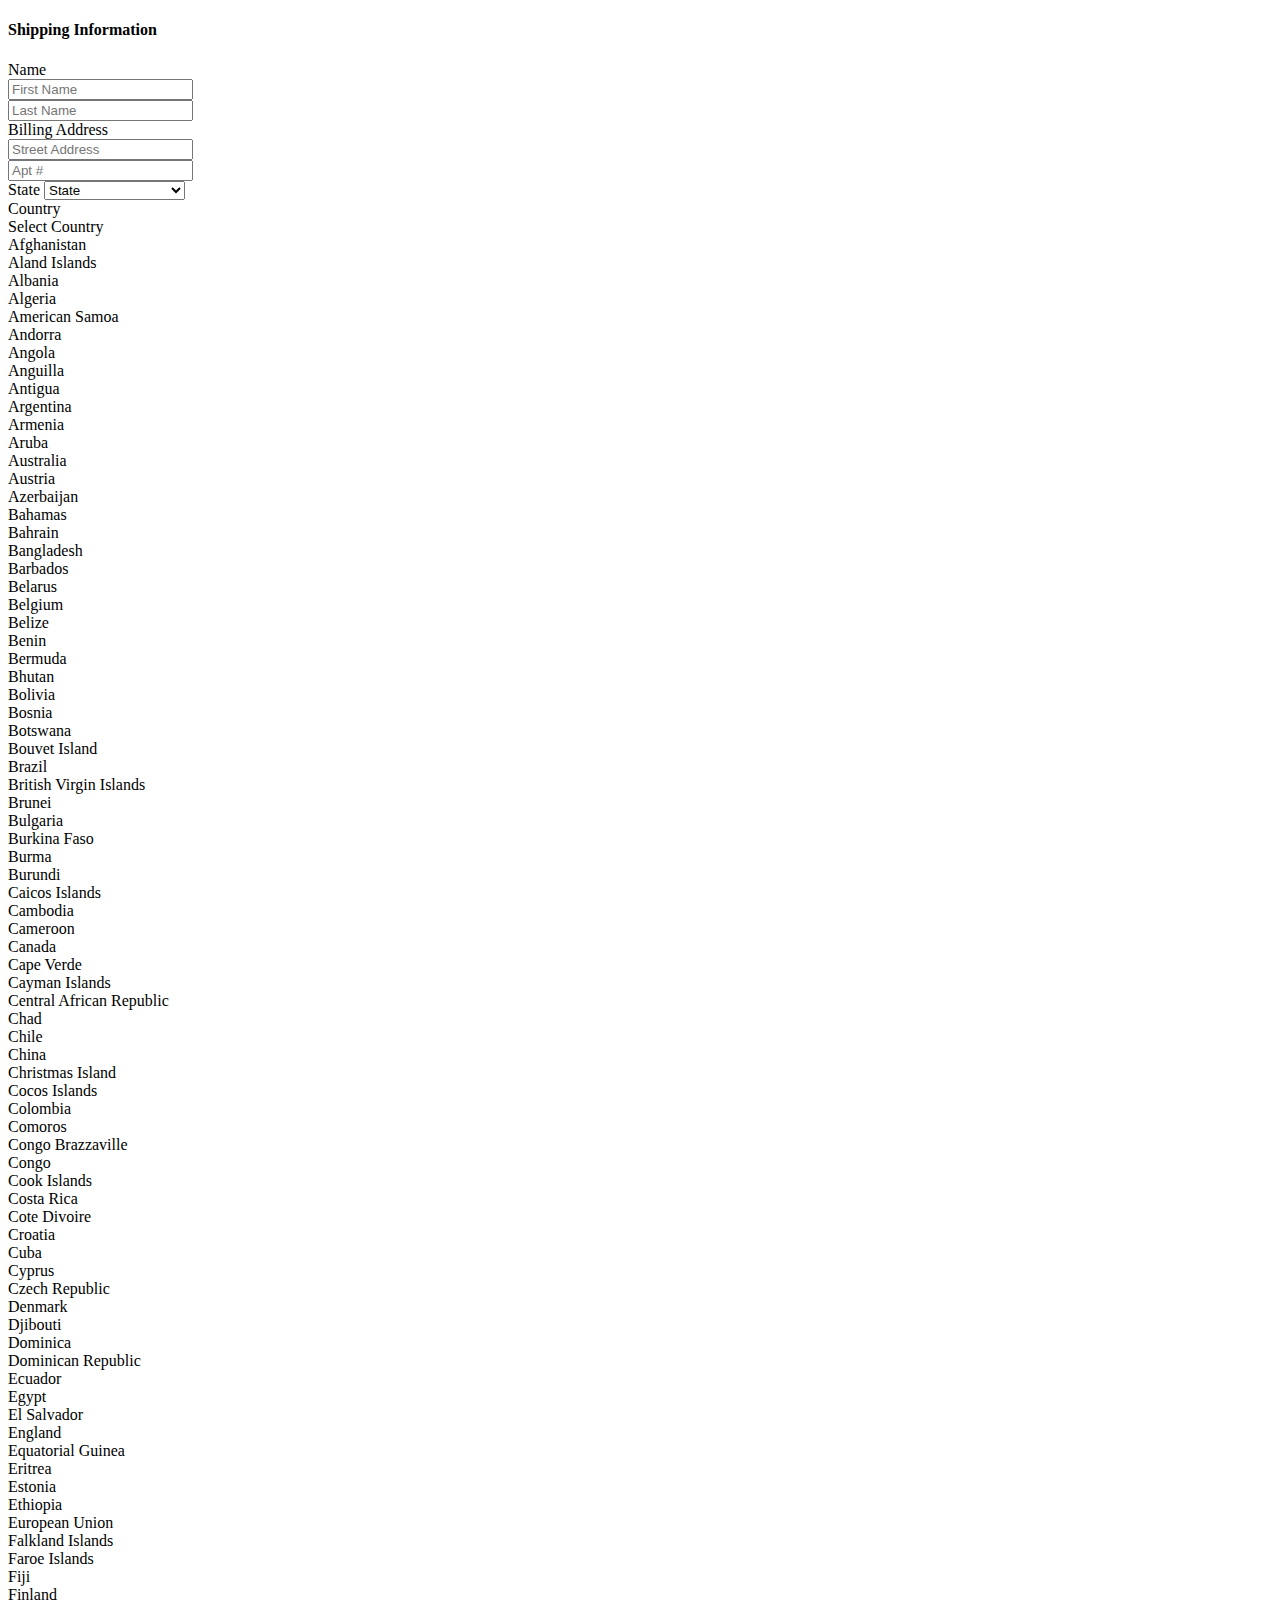
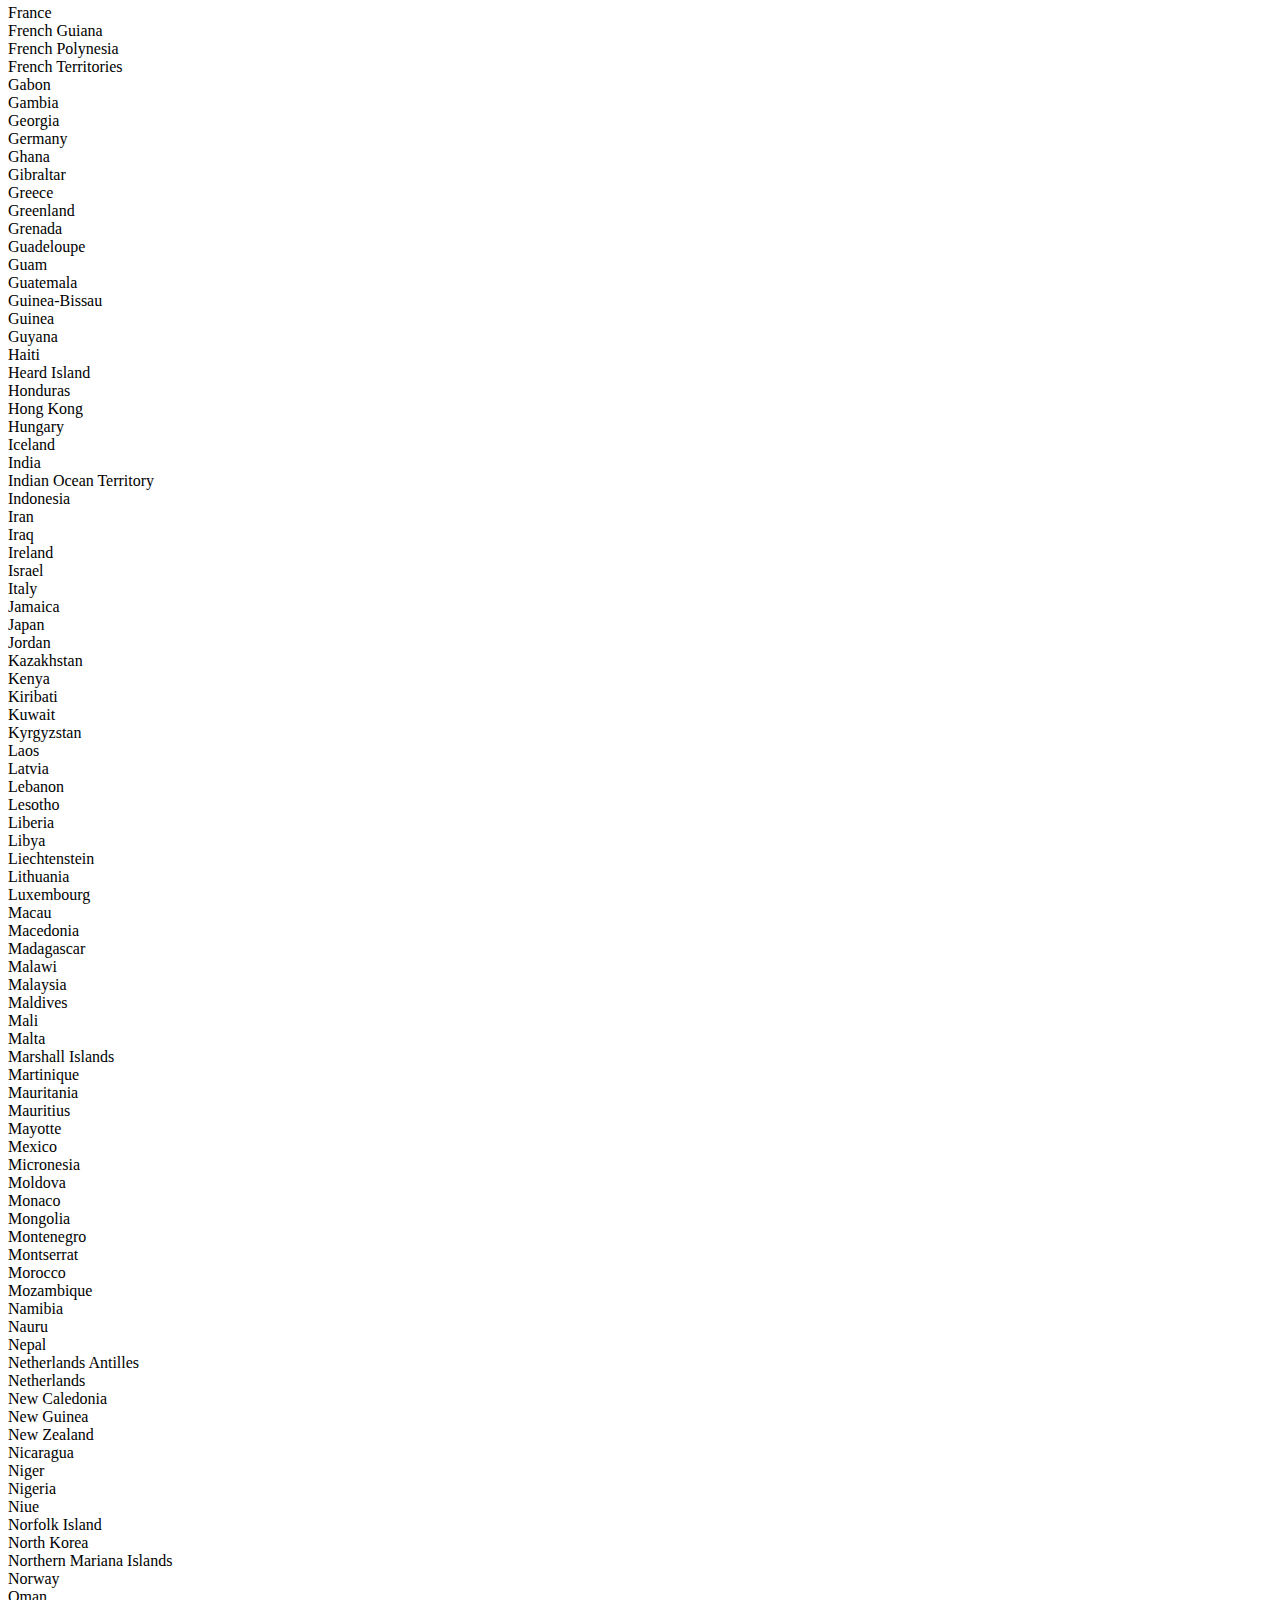
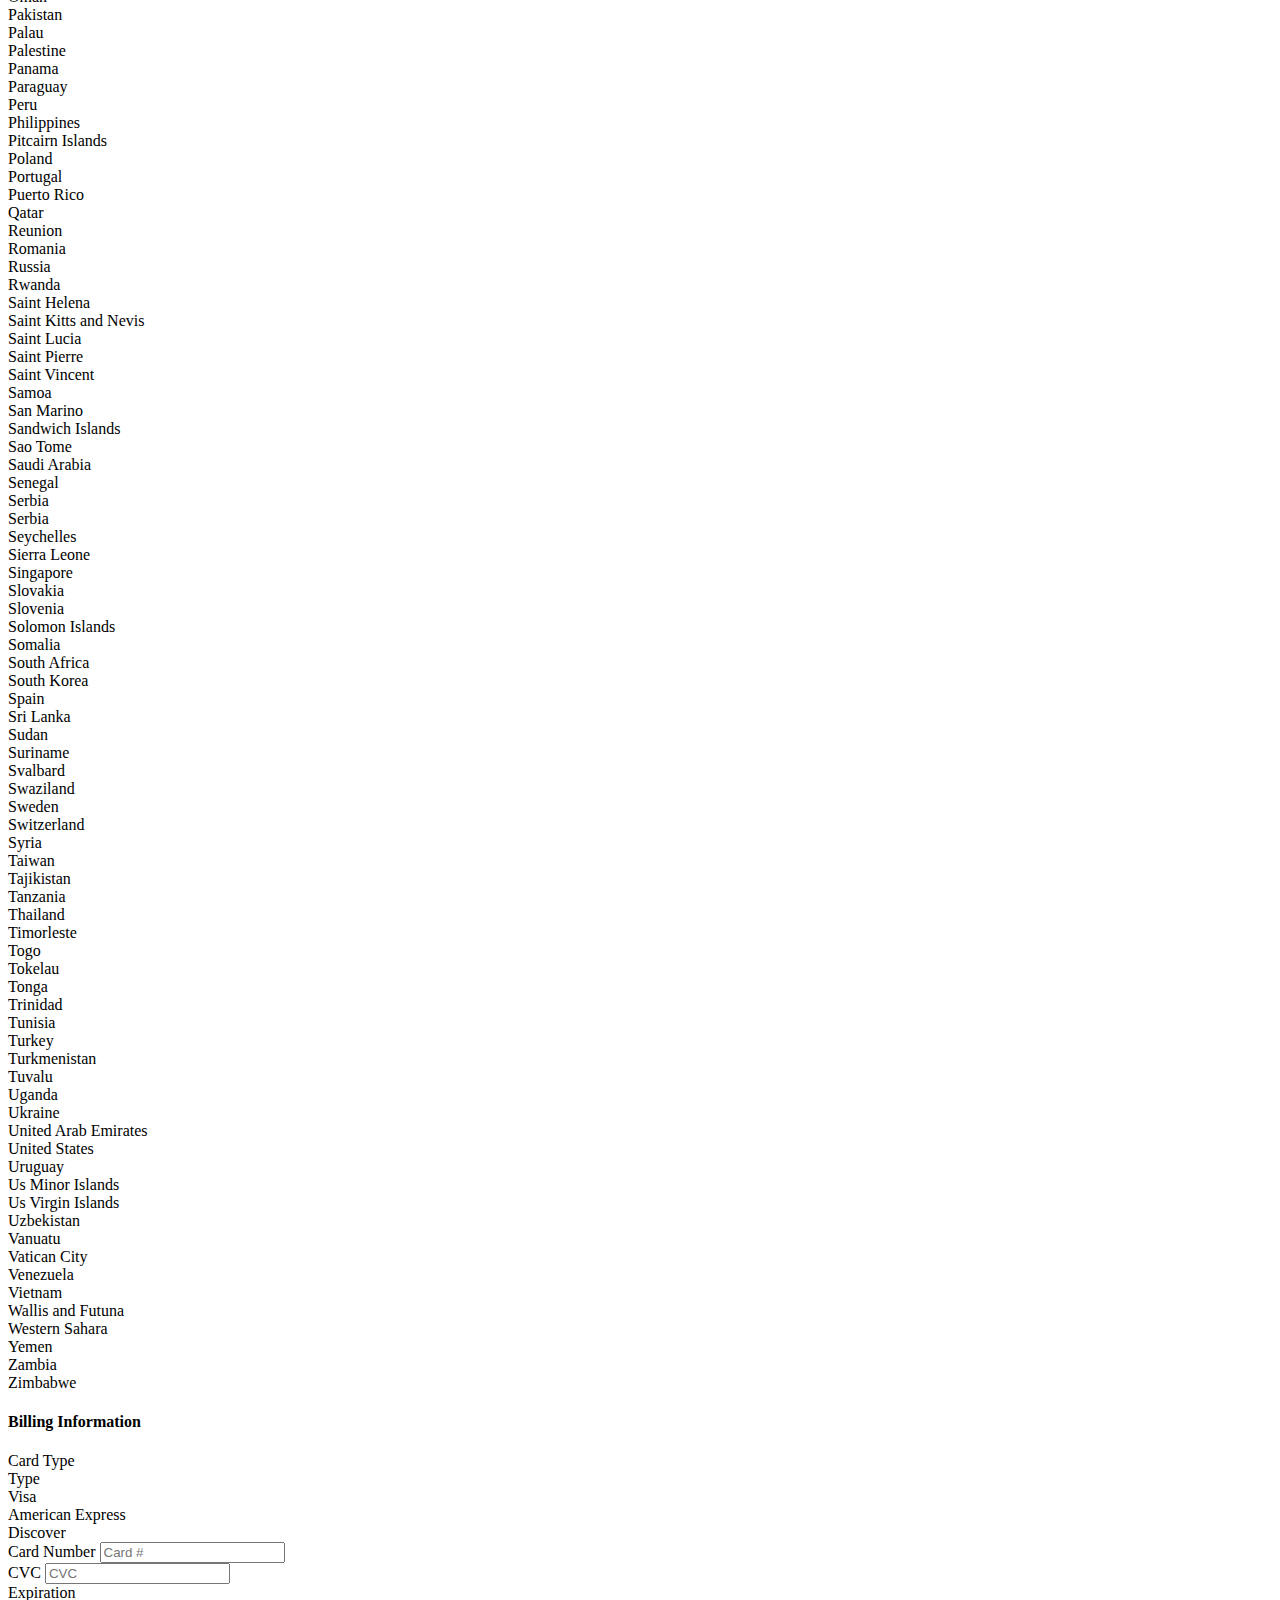
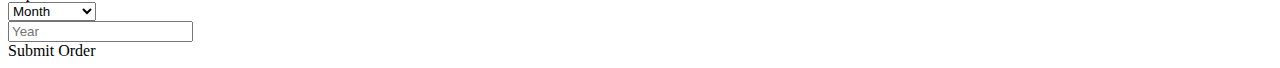
==== create.html @ bfea78b0 "adding flags" ====
<!DOCTYPE html>
<html lang="en">
<head>
        <meta charset="utf-8">

        <title>CodeCats: Your online CV with Python</title>
        <link rel="icon" type="image/png" href="img/favicon.png" sizes="32x32">

<!--JavaScript Framework: SemanticUI-->
        <script type="text/javascript" src="js/package.js"></script>
        <script type="text/javascript" src="js/semantic.js"></script>
        <script type="text/javascript" src="js/semantic.min.js"></script>

<!-- CSS Framework: AwesomeFont & SemanticUI -->
        <link rel="stylesheet" href="https://cdnjs.cloudflare.com/ajax/libs/font-awesome/4.6.3/css/font-awesome.min.css">
        <link href="css/semantic.css" rel="stylesheet">
        <link href="css/semantic.min.css" rel="stylesheet">

<!-- JavaScript: jQuery -->
        <script src="https://code.jquery.com/jquery-2.1.3.min.js"></script>

        <!-- Custom styles for this template go here -->
        <link href="css/styles.css" rel="stylesheet">

        <!-- Just for debugging purposes. -->
        <!--[if lt IE 9]><script src="../../docs-assets/js/ie8-responsive-file-warning.js"></script><![endif]-->
        <!-- HTML5 shim and Respond.js IE8 support of HTML5 elements and media queries -->
        <!--[if lt IE 9]>
        <script src="https://oss.maxcdn.com/libs/html5shiv/3.7.0/html5shiv.js"></script>
        <script src="https://oss.maxcdn.com/libs/respond.js/1.3.0/respond.min.js"></script>
        <![endif]-->
</head>

<body>

<form class="ui form">
  <h4 class="ui dividing header">Shipping Information</h4>
  <div class="field">
    <label>Name</label>
    <div class="two fields">
      <div class="field">
        <input type="text" name="shipping[first-name]" placeholder="First Name">
      </div>
      <div class="field">
        <input type="text" name="shipping[last-name]" placeholder="Last Name">
      </div>
    </div>
  </div>
  <div class="field">
    <label>Billing Address</label>
    <div class="fields">
      <div class="twelve wide field">
        <input type="text" name="shipping[address]" placeholder="Street Address">
      </div>
      <div class="four wide field">
        <input type="text" name="shipping[address-2]" placeholder="Apt #">
      </div>
    </div>
  </div>
  <div class="two fields">
    <div class="field">
      <label>State</label>
      <select class="ui fluid dropdown">
        <option value="">State</option>
    <option value="AL">Alabama</option>
    <option value="AK">Alaska</option>
    <option value="AZ">Arizona</option>
    <option value="AR">Arkansas</option>
    <option value="CA">California</option>
    <option value="CO">Colorado</option>
    <option value="CT">Connecticut</option>
    <option value="DE">Delaware</option>
    <option value="DC">District Of Columbia</option>
    <option value="FL">Florida</option>
    <option value="GA">Georgia</option>
    <option value="HI">Hawaii</option>
    <option value="ID">Idaho</option>
    <option value="IL">Illinois</option>
    <option value="IN">Indiana</option>
    <option value="IA">Iowa</option>
    <option value="KS">Kansas</option>
    <option value="KY">Kentucky</option>
    <option value="LA">Louisiana</option>
    <option value="ME">Maine</option>
    <option value="MD">Maryland</option>
    <option value="MA">Massachusetts</option>
    <option value="MI">Michigan</option>
    <option value="MN">Minnesota</option>
    <option value="MS">Mississippi</option>
    <option value="MO">Missouri</option>
    <option value="MT">Montana</option>
    <option value="NE">Nebraska</option>
    <option value="NV">Nevada</option>
    <option value="NH">New Hampshire</option>
    <option value="NJ">New Jersey</option>
    <option value="NM">New Mexico</option>
    <option value="NY">New York</option>
    <option value="NC">North Carolina</option>
    <option value="ND">North Dakota</option>
    <option value="OH">Ohio</option>
    <option value="OK">Oklahoma</option>
    <option value="OR">Oregon</option>
    <option value="PA">Pennsylvania</option>
    <option value="RI">Rhode Island</option>
    <option value="SC">South Carolina</option>
    <option value="SD">South Dakota</option>
    <option value="TN">Tennessee</option>
    <option value="TX">Texas</option>
    <option value="UT">Utah</option>
    <option value="VT">Vermont</option>
    <option value="VA">Virginia</option>
    <option value="WA">Washington</option>
    <option value="WV">West Virginia</option>
    <option value="WI">Wisconsin</option>
    <option value="WY">Wyoming</option>
      </select>
    </div>
    <div class="field">
      <label>Country</label>
      <div class="ui fluid search selection dropdown">
        <input type="hidden" name="country">
        <i class="dropdown icon"></i>
        <div class="default text">Select Country</div>
        <div class="menu">
    <div class="item" data-value="af"><i class="af flag"></i>Afghanistan</div>
    <div class="item" data-value="ax"><i class="ax flag"></i>Aland Islands</div>
    <div class="item" data-value="al"><i class="al flag"></i>Albania</div>
    <div class="item" data-value="dz"><i class="dz flag"></i>Algeria</div>
    <div class="item" data-value="as"><i class="as flag"></i>American Samoa</div>
    <div class="item" data-value="ad"><i class="ad flag"></i>Andorra</div>
    <div class="item" data-value="ao"><i class="ao flag"></i>Angola</div>
    <div class="item" data-value="ai"><i class="ai flag"></i>Anguilla</div>
    <div class="item" data-value="ag"><i class="ag flag"></i>Antigua</div>
    <div class="item" data-value="ar"><i class="ar flag"></i>Argentina</div>
    <div class="item" data-value="am"><i class="am flag"></i>Armenia</div>
    <div class="item" data-value="aw"><i class="aw flag"></i>Aruba</div>
    <div class="item" data-value="au"><i class="au flag"></i>Australia</div>
    <div class="item" data-value="at"><i class="at flag"></i>Austria</div>
    <div class="item" data-value="az"><i class="az flag"></i>Azerbaijan</div>
    <div class="item" data-value="bs"><i class="bs flag"></i>Bahamas</div>
    <div class="item" data-value="bh"><i class="bh flag"></i>Bahrain</div>
    <div class="item" data-value="bd"><i class="bd flag"></i>Bangladesh</div>
    <div class="item" data-value="bb"><i class="bb flag"></i>Barbados</div>
    <div class="item" data-value="by"><i class="by flag"></i>Belarus</div>
    <div class="item" data-value="be"><i class="be flag"></i>Belgium</div>
    <div class="item" data-value="bz"><i class="bz flag"></i>Belize</div>
    <div class="item" data-value="bj"><i class="bj flag"></i>Benin</div>
    <div class="item" data-value="bm"><i class="bm flag"></i>Bermuda</div>
    <div class="item" data-value="bt"><i class="bt flag"></i>Bhutan</div>
    <div class="item" data-value="bo"><i class="bo flag"></i>Bolivia</div>
    <div class="item" data-value="ba"><i class="ba flag"></i>Bosnia</div>
    <div class="item" data-value="bw"><i class="bw flag"></i>Botswana</div>
    <div class="item" data-value="bv"><i class="bv flag"></i>Bouvet Island</div>
    <div class="item" data-value="br"><i class="br flag"></i>Brazil</div>
    <div class="item" data-value="vg"><i class="vg flag"></i>British Virgin Islands</div>
    <div class="item" data-value="bn"><i class="bn flag"></i>Brunei</div>
    <div class="item" data-value="bg"><i class="bg flag"></i>Bulgaria</div>
    <div class="item" data-value="bf"><i class="bf flag"></i>Burkina Faso</div>
    <div class="item" data-value="ar"><i class="ar flag"></i>Burma</div>
    <div class="item" data-value="bi"><i class="bi flag"></i>Burundi</div>
    <div class="item" data-value="tc"><i class="tc flag"></i>Caicos Islands</div>
    <div class="item" data-value="kh"><i class="kh flag"></i>Cambodia</div>
    <div class="item" data-value="cm"><i class="cm flag"></i>Cameroon</div>
    <div class="item" data-value="ca"><i class="ca flag"></i>Canada</div>
    <div class="item" data-value="cv"><i class="cv flag"></i>Cape Verde</div>
    <div class="item" data-value="ky"><i class="ky flag"></i>Cayman Islands</div>
    <div class="item" data-value="cf"><i class="cf flag"></i>Central African Republic</div>
    <div class="item" data-value="td"><i class="td flag"></i>Chad</div>
    <div class="item" data-value="cl"><i class="cl flag"></i>Chile</div>
    <div class="item" data-value="cn"><i class="cn flag"></i>China</div>
    <div class="item" data-value="cx"><i class="cx flag"></i>Christmas Island</div>
    <div class="item" data-value="cc"><i class="cc flag"></i>Cocos Islands</div>
    <div class="item" data-value="co"><i class="co flag"></i>Colombia</div>
    <div class="item" data-value="km"><i class="km flag"></i>Comoros</div>
    <div class="item" data-value="cg"><i class="cg flag"></i>Congo Brazzaville</div>
    <div class="item" data-value="cd"><i class="cd flag"></i>Congo</div>
    <div class="item" data-value="ck"><i class="ck flag"></i>Cook Islands</div>
    <div class="item" data-value="cr"><i class="cr flag"></i>Costa Rica</div>
    <div class="item" data-value="ci"><i class="ci flag"></i>Cote Divoire</div>
    <div class="item" data-value="hr"><i class="hr flag"></i>Croatia</div>
    <div class="item" data-value="cu"><i class="cu flag"></i>Cuba</div>
    <div class="item" data-value="cy"><i class="cy flag"></i>Cyprus</div>
    <div class="item" data-value="cz"><i class="cz flag"></i>Czech Republic</div>
    <div class="item" data-value="dk"><i class="dk flag"></i>Denmark</div>
    <div class="item" data-value="dj"><i class="dj flag"></i>Djibouti</div>
    <div class="item" data-value="dm"><i class="dm flag"></i>Dominica</div>
    <div class="item" data-value="do"><i class="do flag"></i>Dominican Republic</div>
    <div class="item" data-value="ec"><i class="ec flag"></i>Ecuador</div>
    <div class="item" data-value="eg"><i class="eg flag"></i>Egypt</div>
    <div class="item" data-value="sv"><i class="sv flag"></i>El Salvador</div>
    <div class="item" data-value="gb"><i class="gb flag"></i>England</div>
    <div class="item" data-value="gq"><i class="gq flag"></i>Equatorial Guinea</div>
    <div class="item" data-value="er"><i class="er flag"></i>Eritrea</div>
    <div class="item" data-value="ee"><i class="ee flag"></i>Estonia</div>
    <div class="item" data-value="et"><i class="et flag"></i>Ethiopia</div>
    <div class="item" data-value="eu"><i class="eu flag"></i>European Union</div>
    <div class="item" data-value="fk"><i class="fk flag"></i>Falkland Islands</div>
    <div class="item" data-value="fo"><i class="fo flag"></i>Faroe Islands</div>
    <div class="item" data-value="fj"><i class="fj flag"></i>Fiji</div>
    <div class="item" data-value="fi"><i class="fi flag"></i>Finland</div>
    <div class="item" data-value="fr"><i class="fr flag"></i>France</div>
    <div class="item" data-value="gf"><i class="gf flag"></i>French Guiana</div>
    <div class="item" data-value="pf"><i class="pf flag"></i>French Polynesia</div>
    <div class="item" data-value="tf"><i class="tf flag"></i>French Territories</div>
    <div class="item" data-value="ga"><i class="ga flag"></i>Gabon</div>
    <div class="item" data-value="gm"><i class="gm flag"></i>Gambia</div>
    <div class="item" data-value="ge"><i class="ge flag"></i>Georgia</div>
    <div class="item" data-value="de"><i class="de flag"></i>Germany</div>
    <div class="item" data-value="gh"><i class="gh flag"></i>Ghana</div>
    <div class="item" data-value="gi"><i class="gi flag"></i>Gibraltar</div>
    <div class="item" data-value="gr"><i class="gr flag"></i>Greece</div>
    <div class="item" data-value="gl"><i class="gl flag"></i>Greenland</div>
    <div class="item" data-value="gd"><i class="gd flag"></i>Grenada</div>
    <div class="item" data-value="gp"><i class="gp flag"></i>Guadeloupe</div>
    <div class="item" data-value="gu"><i class="gu flag"></i>Guam</div>
    <div class="item" data-value="gt"><i class="gt flag"></i>Guatemala</div>
    <div class="item" data-value="gw"><i class="gw flag"></i>Guinea-Bissau</div>
    <div class="item" data-value="gn"><i class="gn flag"></i>Guinea</div>
    <div class="item" data-value="gy"><i class="gy flag"></i>Guyana</div>
    <div class="item" data-value="ht"><i class="ht flag"></i>Haiti</div>
    <div class="item" data-value="hm"><i class="hm flag"></i>Heard Island</div>
    <div class="item" data-value="hn"><i class="hn flag"></i>Honduras</div>
    <div class="item" data-value="hk"><i class="hk flag"></i>Hong Kong</div>
    <div class="item" data-value="hu"><i class="hu flag"></i>Hungary</div>
    <div class="item" data-value="is"><i class="is flag"></i>Iceland</div>
    <div class="item" data-value="in"><i class="in flag"></i>India</div>
    <div class="item" data-value="io"><i class="io flag"></i>Indian Ocean Territory</div>
    <div class="item" data-value="id"><i class="id flag"></i>Indonesia</div>
    <div class="item" data-value="ir"><i class="ir flag"></i>Iran</div>
    <div class="item" data-value="iq"><i class="iq flag"></i>Iraq</div>
    <div class="item" data-value="ie"><i class="ie flag"></i>Ireland</div>
    <div class="item" data-value="il"><i class="il flag"></i>Israel</div>
    <div class="item" data-value="it"><i class="it flag"></i>Italy</div>
    <div class="item" data-value="jm"><i class="jm flag"></i>Jamaica</div>
    <div class="item" data-value="jp"><i class="jp flag"></i>Japan</div>
    <div class="item" data-value="jo"><i class="jo flag"></i>Jordan</div>
    <div class="item" data-value="kz"><i class="kz flag"></i>Kazakhstan</div>
    <div class="item" data-value="ke"><i class="ke flag"></i>Kenya</div>
    <div class="item" data-value="ki"><i class="ki flag"></i>Kiribati</div>
    <div class="item" data-value="kw"><i class="kw flag"></i>Kuwait</div>
    <div class="item" data-value="kg"><i class="kg flag"></i>Kyrgyzstan</div>
    <div class="item" data-value="la"><i class="la flag"></i>Laos</div>
    <div class="item" data-value="lv"><i class="lv flag"></i>Latvia</div>
    <div class="item" data-value="lb"><i class="lb flag"></i>Lebanon</div>
    <div class="item" data-value="ls"><i class="ls flag"></i>Lesotho</div>
    <div class="item" data-value="lr"><i class="lr flag"></i>Liberia</div>
    <div class="item" data-value="ly"><i class="ly flag"></i>Libya</div>
    <div class="item" data-value="li"><i class="li flag"></i>Liechtenstein</div>
    <div class="item" data-value="lt"><i class="lt flag"></i>Lithuania</div>
    <div class="item" data-value="lu"><i class="lu flag"></i>Luxembourg</div>
    <div class="item" data-value="mo"><i class="mo flag"></i>Macau</div>
    <div class="item" data-value="mk"><i class="mk flag"></i>Macedonia</div>
    <div class="item" data-value="mg"><i class="mg flag"></i>Madagascar</div>
    <div class="item" data-value="mw"><i class="mw flag"></i>Malawi</div>
    <div class="item" data-value="my"><i class="my flag"></i>Malaysia</div>
    <div class="item" data-value="mv"><i class="mv flag"></i>Maldives</div>
    <div class="item" data-value="ml"><i class="ml flag"></i>Mali</div>
    <div class="item" data-value="mt"><i class="mt flag"></i>Malta</div>
    <div class="item" data-value="mh"><i class="mh flag"></i>Marshall Islands</div>
    <div class="item" data-value="mq"><i class="mq flag"></i>Martinique</div>
    <div class="item" data-value="mr"><i class="mr flag"></i>Mauritania</div>
    <div class="item" data-value="mu"><i class="mu flag"></i>Mauritius</div>
    <div class="item" data-value="yt"><i class="yt flag"></i>Mayotte</div>
    <div class="item" data-value="mx"><i class="mx flag"></i>Mexico</div>
    <div class="item" data-value="fm"><i class="fm flag"></i>Micronesia</div>
    <div class="item" data-value="md"><i class="md flag"></i>Moldova</div>
    <div class="item" data-value="mc"><i class="mc flag"></i>Monaco</div>
    <div class="item" data-value="mn"><i class="mn flag"></i>Mongolia</div>
    <div class="item" data-value="me"><i class="me flag"></i>Montenegro</div>
    <div class="item" data-value="ms"><i class="ms flag"></i>Montserrat</div>
    <div class="item" data-value="ma"><i class="ma flag"></i>Morocco</div>
    <div class="item" data-value="mz"><i class="mz flag"></i>Mozambique</div>
    <div class="item" data-value="na"><i class="na flag"></i>Namibia</div>
    <div class="item" data-value="nr"><i class="nr flag"></i>Nauru</div>
    <div class="item" data-value="np"><i class="np flag"></i>Nepal</div>
    <div class="item" data-value="an"><i class="an flag"></i>Netherlands Antilles</div>
    <div class="item" data-value="nl"><i class="nl flag"></i>Netherlands</div>
    <div class="item" data-value="nc"><i class="nc flag"></i>New Caledonia</div>
    <div class="item" data-value="pg"><i class="pg flag"></i>New Guinea</div>
    <div class="item" data-value="nz"><i class="nz flag"></i>New Zealand</div>
    <div class="item" data-value="ni"><i class="ni flag"></i>Nicaragua</div>
    <div class="item" data-value="ne"><i class="ne flag"></i>Niger</div>
    <div class="item" data-value="ng"><i class="ng flag"></i>Nigeria</div>
    <div class="item" data-value="nu"><i class="nu flag"></i>Niue</div>
    <div class="item" data-value="nf"><i class="nf flag"></i>Norfolk Island</div>
    <div class="item" data-value="kp"><i class="kp flag"></i>North Korea</div>
    <div class="item" data-value="mp"><i class="mp flag"></i>Northern Mariana Islands</div>
    <div class="item" data-value="no"><i class="no flag"></i>Norway</div>
    <div class="item" data-value="om"><i class="om flag"></i>Oman</div>
    <div class="item" data-value="pk"><i class="pk flag"></i>Pakistan</div>
    <div class="item" data-value="pw"><i class="pw flag"></i>Palau</div>
    <div class="item" data-value="ps"><i class="ps flag"></i>Palestine</div>
    <div class="item" data-value="pa"><i class="pa flag"></i>Panama</div>
    <div class="item" data-value="py"><i class="py flag"></i>Paraguay</div>
    <div class="item" data-value="pe"><i class="pe flag"></i>Peru</div>
    <div class="item" data-value="ph"><i class="ph flag"></i>Philippines</div>
    <div class="item" data-value="pn"><i class="pn flag"></i>Pitcairn Islands</div>
    <div class="item" data-value="pl"><i class="pl flag"></i>Poland</div>
    <div class="item" data-value="pt"><i class="pt flag"></i>Portugal</div>
    <div class="item" data-value="pr"><i class="pr flag"></i>Puerto Rico</div>
    <div class="item" data-value="qa"><i class="qa flag"></i>Qatar</div>
    <div class="item" data-value="re"><i class="re flag"></i>Reunion</div>
    <div class="item" data-value="ro"><i class="ro flag"></i>Romania</div>
    <div class="item" data-value="ru"><i class="ru flag"></i>Russia</div>
    <div class="item" data-value="rw"><i class="rw flag"></i>Rwanda</div>
    <div class="item" data-value="sh"><i class="sh flag"></i>Saint Helena</div>
    <div class="item" data-value="kn"><i class="kn flag"></i>Saint Kitts and Nevis</div>
    <div class="item" data-value="lc"><i class="lc flag"></i>Saint Lucia</div>
    <div class="item" data-value="pm"><i class="pm flag"></i>Saint Pierre</div>
    <div class="item" data-value="vc"><i class="vc flag"></i>Saint Vincent</div>
    <div class="item" data-value="ws"><i class="ws flag"></i>Samoa</div>
    <div class="item" data-value="sm"><i class="sm flag"></i>San Marino</div>
    <div class="item" data-value="gs"><i class="gs flag"></i>Sandwich Islands</div>
    <div class="item" data-value="st"><i class="st flag"></i>Sao Tome</div>
    <div class="item" data-value="sa"><i class="sa flag"></i>Saudi Arabia</div>
    <div class="item" data-value="sn"><i class="sn flag"></i>Senegal</div>
    <div class="item" data-value="cs"><i class="cs flag"></i>Serbia</div>
    <div class="item" data-value="rs"><i class="rs flag"></i>Serbia</div>
    <div class="item" data-value="sc"><i class="sc flag"></i>Seychelles</div>
    <div class="item" data-value="sl"><i class="sl flag"></i>Sierra Leone</div>
    <div class="item" data-value="sg"><i class="sg flag"></i>Singapore</div>
    <div class="item" data-value="sk"><i class="sk flag"></i>Slovakia</div>
    <div class="item" data-value="si"><i class="si flag"></i>Slovenia</div>
    <div class="item" data-value="sb"><i class="sb flag"></i>Solomon Islands</div>
    <div class="item" data-value="so"><i class="so flag"></i>Somalia</div>
    <div class="item" data-value="za"><i class="za flag"></i>South Africa</div>
    <div class="item" data-value="kr"><i class="kr flag"></i>South Korea</div>
    <div class="item" data-value="es"><i class="es flag"></i>Spain</div>
    <div class="item" data-value="lk"><i class="lk flag"></i>Sri Lanka</div>
    <div class="item" data-value="sd"><i class="sd flag"></i>Sudan</div>
    <div class="item" data-value="sr"><i class="sr flag"></i>Suriname</div>
    <div class="item" data-value="sj"><i class="sj flag"></i>Svalbard</div>
    <div class="item" data-value="sz"><i class="sz flag"></i>Swaziland</div>
    <div class="item" data-value="se"><i class="se flag"></i>Sweden</div>
    <div class="item" data-value="ch"><i class="ch flag"></i>Switzerland</div>
    <div class="item" data-value="sy"><i class="sy flag"></i>Syria</div>
    <div class="item" data-value="tw"><i class="tw flag"></i>Taiwan</div>
    <div class="item" data-value="tj"><i class="tj flag"></i>Tajikistan</div>
    <div class="item" data-value="tz"><i class="tz flag"></i>Tanzania</div>
    <div class="item" data-value="th"><i class="th flag"></i>Thailand</div>
    <div class="item" data-value="tl"><i class="tl flag"></i>Timorleste</div>
    <div class="item" data-value="tg"><i class="tg flag"></i>Togo</div>
    <div class="item" data-value="tk"><i class="tk flag"></i>Tokelau</div>
    <div class="item" data-value="to"><i class="to flag"></i>Tonga</div>
    <div class="item" data-value="tt"><i class="tt flag"></i>Trinidad</div>
    <div class="item" data-value="tn"><i class="tn flag"></i>Tunisia</div>
    <div class="item" data-value="tr"><i class="tr flag"></i>Turkey</div>
    <div class="item" data-value="tm"><i class="tm flag"></i>Turkmenistan</div>
    <div class="item" data-value="tv"><i class="tv flag"></i>Tuvalu</div>
    <div class="item" data-value="ug"><i class="ug flag"></i>Uganda</div>
    <div class="item" data-value="ua"><i class="ua flag"></i>Ukraine</div>
    <div class="item" data-value="ae"><i class="ae flag"></i>United Arab Emirates</div>
    <div class="item" data-value="us"><i class="us flag"></i>United States</div>
    <div class="item" data-value="uy"><i class="uy flag"></i>Uruguay</div>
    <div class="item" data-value="um"><i class="um flag"></i>Us Minor Islands</div>
    <div class="item" data-value="vi"><i class="vi flag"></i>Us Virgin Islands</div>
    <div class="item" data-value="uz"><i class="uz flag"></i>Uzbekistan</div>
    <div class="item" data-value="vu"><i class="vu flag"></i>Vanuatu</div>
    <div class="item" data-value="va"><i class="va flag"></i>Vatican City</div>
    <div class="item" data-value="ve"><i class="ve flag"></i>Venezuela</div>
    <div class="item" data-value="vn"><i class="vn flag"></i>Vietnam</div>
    <div class="item" data-value="wf"><i class="wf flag"></i>Wallis and Futuna</div>
    <div class="item" data-value="eh"><i class="eh flag"></i>Western Sahara</div>
    <div class="item" data-value="ye"><i class="ye flag"></i>Yemen</div>
    <div class="item" data-value="zm"><i class="zm flag"></i>Zambia</div>
    <div class="item" data-value="zw"><i class="zw flag"></i>Zimbabwe</div>
  </div>
      </div>
    </div>
  </div>
  <h4 class="ui dividing header">Billing Information</h4>
  <div class="field">
    <label>Card Type</label>
    <div class="ui selection dropdown">
      <input type="hidden" name="card[type]">
      <div class="default text">Type</div>
      <i class="dropdown icon"></i>
      <div class="menu">
        <div class="item" data-value="visa">
          <i class="visa icon"></i>
          Visa
        </div>
        <div class="item" data-value="amex">
          <i class="amex icon"></i>
          American Express
        </div>
        <div class="item" data-value="discover">
          <i class="discover icon"></i>
          Discover
        </div>
      </div>
    </div>
  </div>
  <div class="fields">
    <div class="seven wide field">
      <label>Card Number</label>
      <input type="text" name="card[number]" maxlength="16" placeholder="Card #">
    </div>
    <div class="three wide field">
      <label>CVC</label>
      <input type="text" name="card[cvc]" maxlength="3" placeholder="CVC">
    </div>
    <div class="six wide field">
      <label>Expiration</label>
      <div class="two fields">
        <div class="field">
          <select class="ui fluid search dropdown" name="card[expire-month]">
            <option value="">Month</option>
            <option value="1">January</option>
            <option value="2">February</option>
            <option value="3">March</option>
            <option value="4">April</option>
            <option value="5">May</option>
            <option value="6">June</option>
            <option value="7">July</option>
            <option value="8">August</option>
            <option value="9">September</option>
            <option value="10">October</option>
            <option value="11">November</option>
            <option value="12">December</option>
          </select>
        </div>
        <div class="field">
          <input type="text" name="card[expire-year]" maxlength="4" placeholder="Year">
        </div>
      </div>
    </div>
  </div>
  <div class="ui button" tabindex="0">Submit Order</div>
</form>
</body>
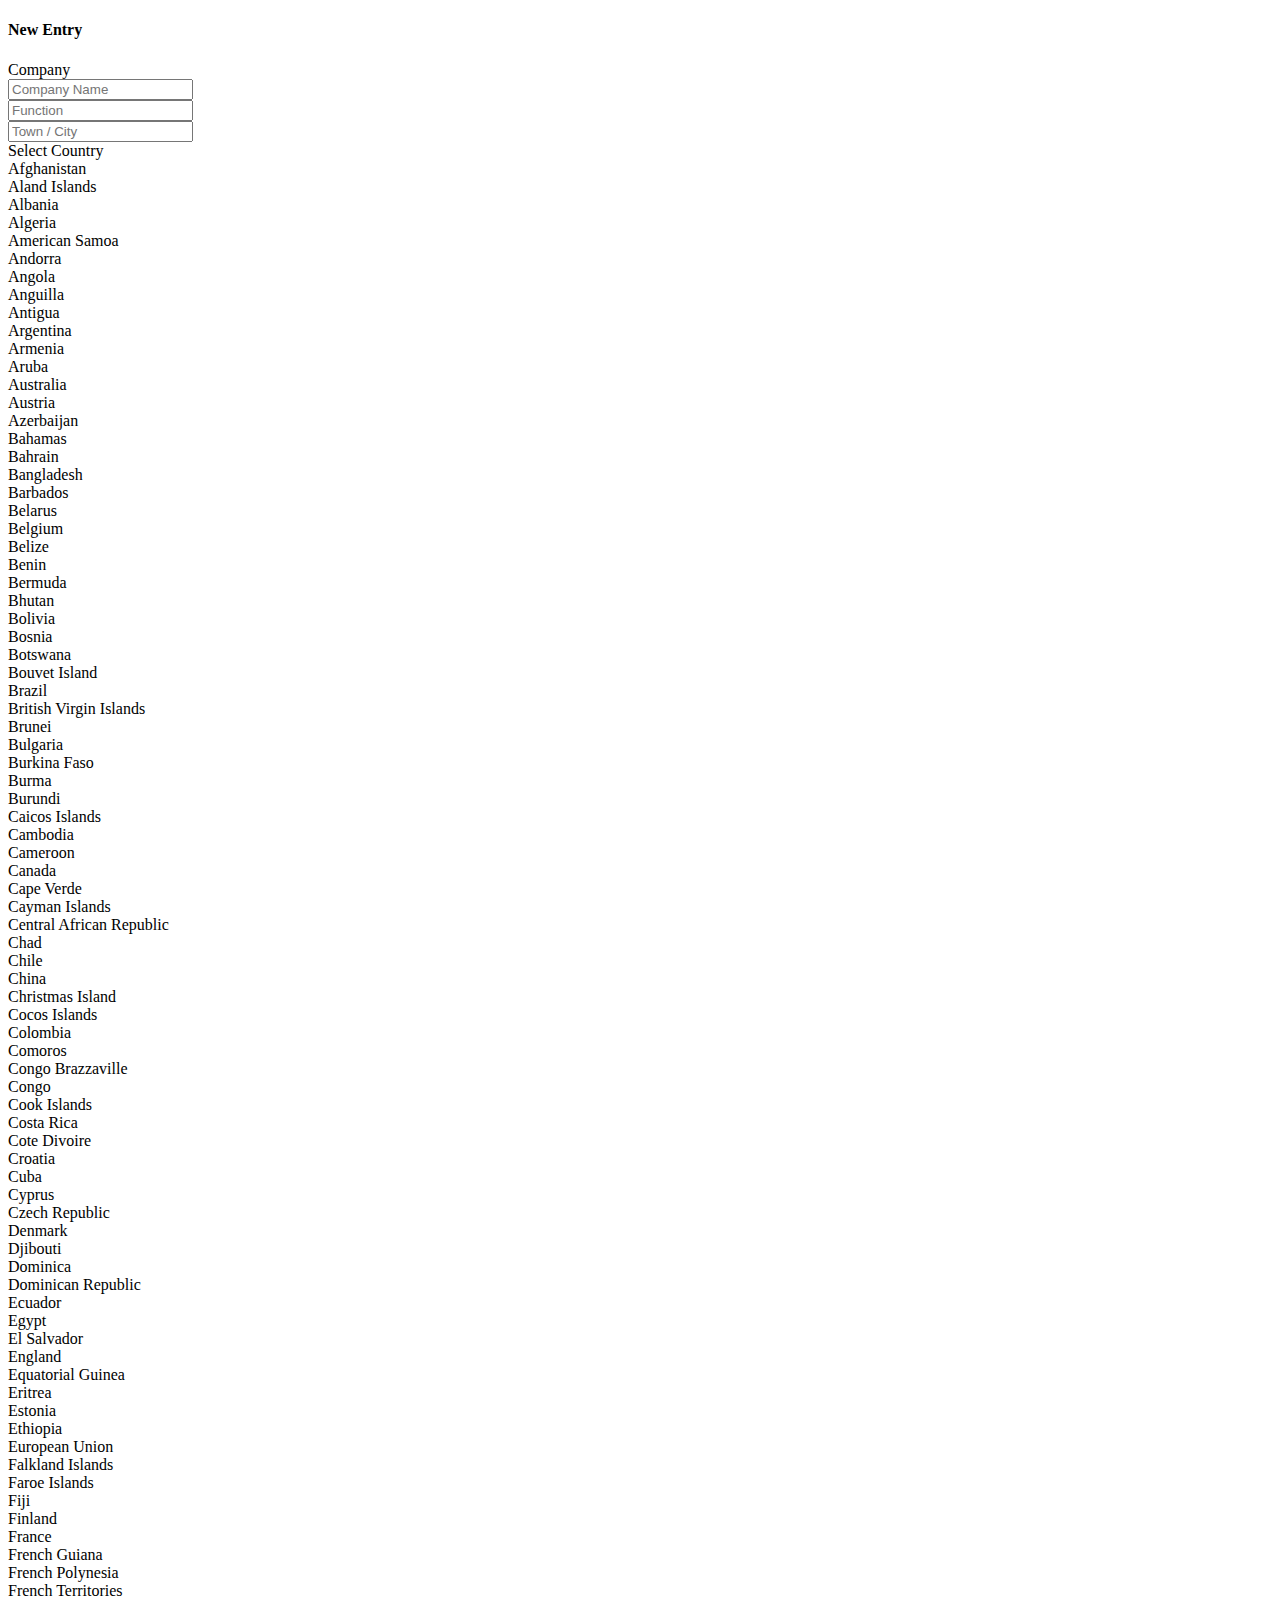
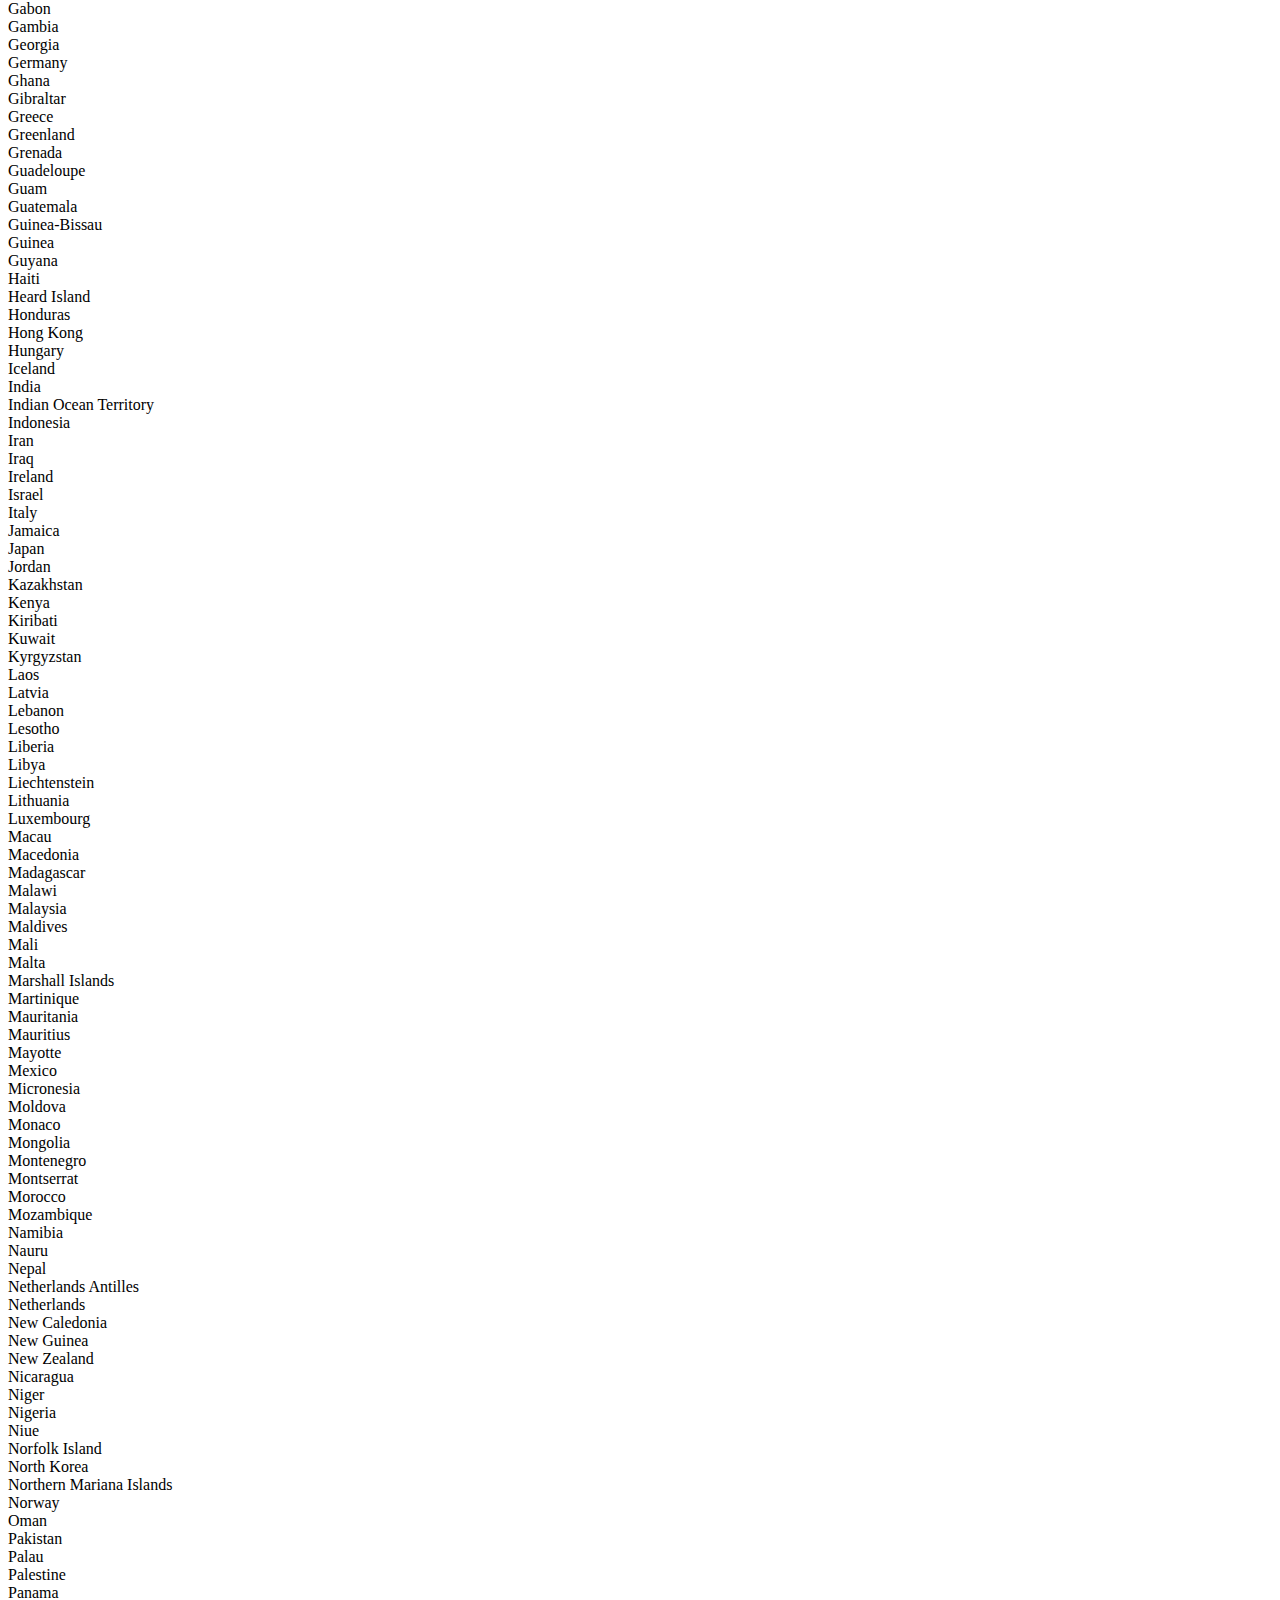
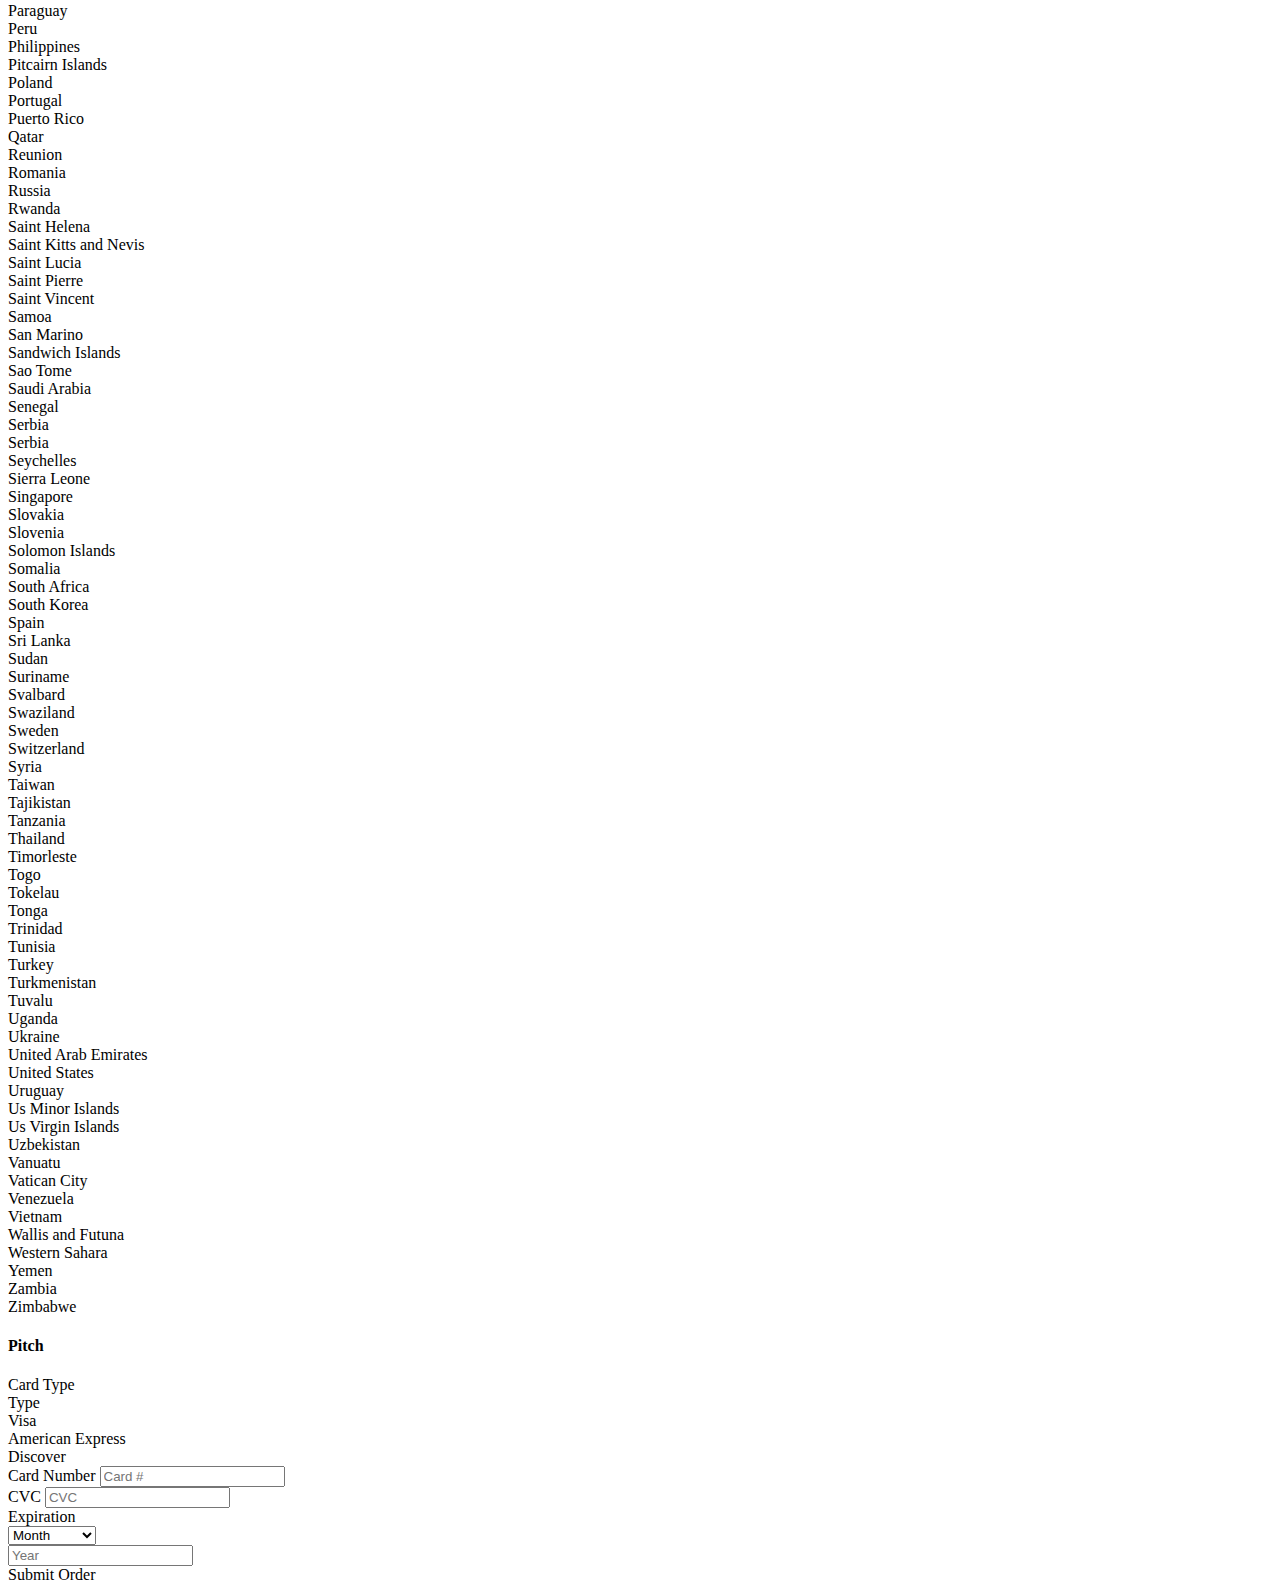
==== commit 6891ffbc: "bug fixes" ====
--- a/create.html
+++ b/create.html
@@ -6,18 +6,10 @@
         <title>CodeCats: Your online CV with Python</title>
         <link rel="icon" type="image/png" href="img/favicon.png" sizes="32x32">
 
-<!--JavaScript Framework: SemanticUI-->
-        <script type="text/javascript" src="js/package.js"></script>
-        <script type="text/javascript" src="js/semantic.js"></script>
-        <script type="text/javascript" src="js/semantic.min.js"></script>
-
 <!-- CSS Framework: AwesomeFont & SemanticUI -->
         <link rel="stylesheet" href="https://cdnjs.cloudflare.com/ajax/libs/font-awesome/4.6.3/css/font-awesome.min.css">
         <link href="css/semantic.css" rel="stylesheet">
         <link href="css/semantic.min.css" rel="stylesheet">
-
-<!-- JavaScript: jQuery -->
-        <script src="https://code.jquery.com/jquery-2.1.3.min.js"></script>
 
         <!-- Custom styles for this template go here -->
         <link href="css/styles.css" rel="stylesheet">
@@ -34,90 +26,24 @@
 <body>
 
 <form class="ui form">
-  <h4 class="ui dividing header">Shipping Information</h4>
+  <h4 class="ui dividing header">New Entry</h4>
   <div class="field">
-    <label>Name</label>
+    <label>Company</label>
     <div class="two fields">
       <div class="field">
-        <input type="text" name="shipping[first-name]" placeholder="First Name">
+        <input type="text" name="shipping[first-name]" placeholder="Company Name">
       </div>
       <div class="field">
-        <input type="text" name="shipping[last-name]" placeholder="Last Name">
-      </div>
-    </div>
-  </div>
-  <div class="field">
-    <label>Billing Address</label>
-    <div class="fields">
-      <div class="twelve wide field">
-        <input type="text" name="shipping[address]" placeholder="Street Address">
-      </div>
-      <div class="four wide field">
-        <input type="text" name="shipping[address-2]" placeholder="Apt #">
+        <input type="text" name="shipping[last-name]" placeholder="Function">
       </div>
     </div>
   </div>
   <div class="two fields">
     <div class="field">
-      <label>State</label>
-      <select class="ui fluid dropdown">
-        <option value="">State</option>
-    <option value="AL">Alabama</option>
-    <option value="AK">Alaska</option>
-    <option value="AZ">Arizona</option>
-    <option value="AR">Arkansas</option>
-    <option value="CA">California</option>
-    <option value="CO">Colorado</option>
-    <option value="CT">Connecticut</option>
-    <option value="DE">Delaware</option>
-    <option value="DC">District Of Columbia</option>
-    <option value="FL">Florida</option>
-    <option value="GA">Georgia</option>
-    <option value="HI">Hawaii</option>
-    <option value="ID">Idaho</option>
-    <option value="IL">Illinois</option>
-    <option value="IN">Indiana</option>
-    <option value="IA">Iowa</option>
-    <option value="KS">Kansas</option>
-    <option value="KY">Kentucky</option>
-    <option value="LA">Louisiana</option>
-    <option value="ME">Maine</option>
-    <option value="MD">Maryland</option>
-    <option value="MA">Massachusetts</option>
-    <option value="MI">Michigan</option>
-    <option value="MN">Minnesota</option>
-    <option value="MS">Mississippi</option>
-    <option value="MO">Missouri</option>
-    <option value="MT">Montana</option>
-    <option value="NE">Nebraska</option>
-    <option value="NV">Nevada</option>
-    <option value="NH">New Hampshire</option>
-    <option value="NJ">New Jersey</option>
-    <option value="NM">New Mexico</option>
-    <option value="NY">New York</option>
-    <option value="NC">North Carolina</option>
-    <option value="ND">North Dakota</option>
-    <option value="OH">Ohio</option>
-    <option value="OK">Oklahoma</option>
-    <option value="OR">Oregon</option>
-    <option value="PA">Pennsylvania</option>
-    <option value="RI">Rhode Island</option>
-    <option value="SC">South Carolina</option>
-    <option value="SD">South Dakota</option>
-    <option value="TN">Tennessee</option>
-    <option value="TX">Texas</option>
-    <option value="UT">Utah</option>
-    <option value="VT">Vermont</option>
-    <option value="VA">Virginia</option>
-    <option value="WA">Washington</option>
-    <option value="WV">West Virginia</option>
-    <option value="WI">Wisconsin</option>
-    <option value="WY">Wyoming</option>
-      </select>
+      <input type="text" name="shipping[last-name]" placeholder="Town / City">
     </div>
     <div class="field">
-      <label>Country</label>
-      <div class="ui fluid search selection dropdown">
+      <div class="ui fluid search selection simple dropdown" style="z-index:3;">
         <input type="hidden" name="country">
         <i class="dropdown icon"></i>
         <div class="default text">Select Country</div>
@@ -368,7 +294,7 @@
       </div>
     </div>
   </div>
-  <h4 class="ui dividing header">Billing Information</h4>
+  <h4 class="ui dividing header">Pitch</h4>
   <div class="field">
     <label>Card Type</label>
     <div class="ui selection dropdown">
@@ -428,4 +354,12 @@
   </div>
   <div class="ui button" tabindex="0">Submit Order</div>
 </form>
+
+
+
+        <!--JavaScript Framework: SemanticUI-->
+
+        <script src="https://code.jquery.com/jquery-2.1.3.min.js"></script>
+        <script type="text/javascript" src="js/semantic.js"></script>
+        <script type="text/javascript" src="js/package.js"></script>
 </body>